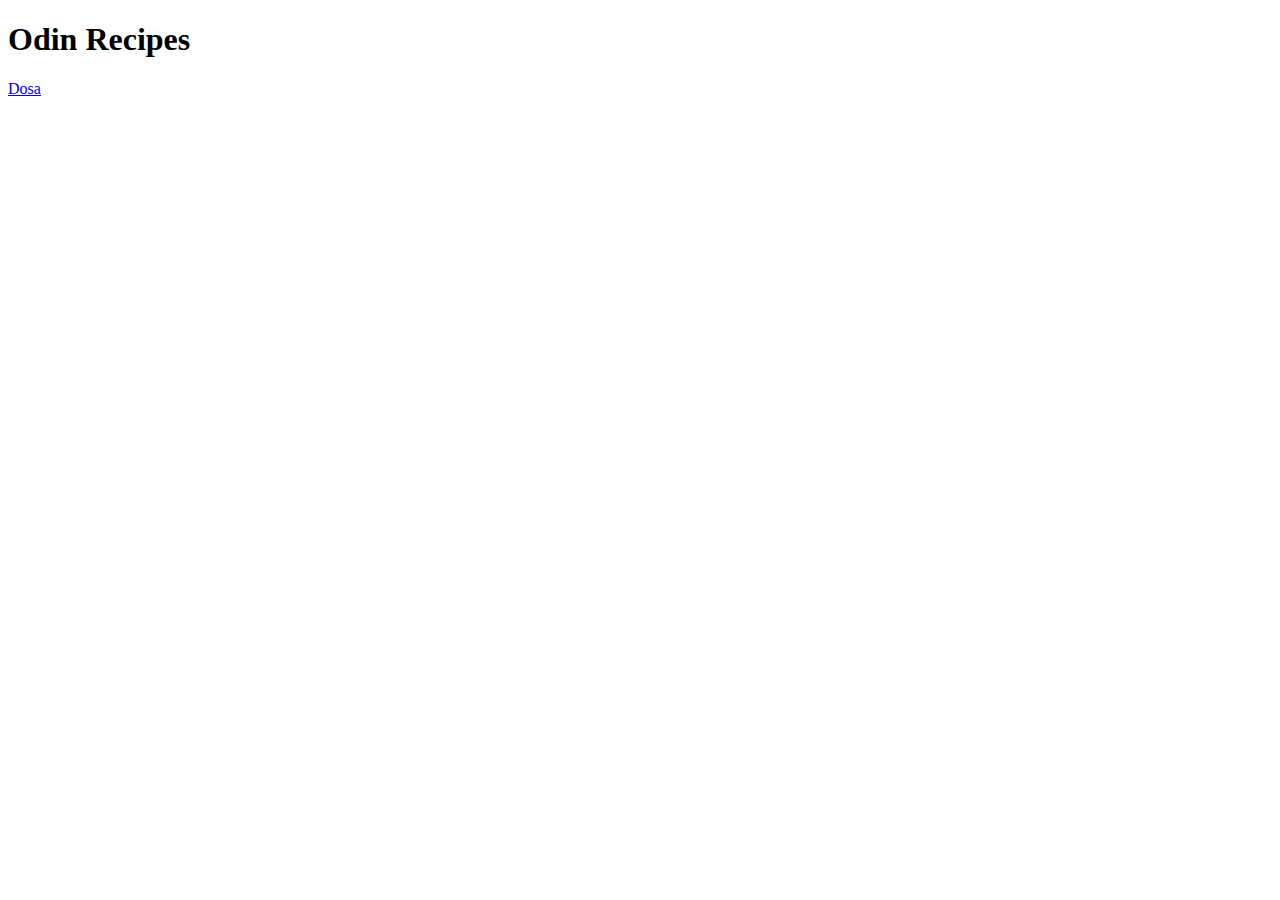
==== index.html @ bb969496 "New html file is created" ====
<!DOCTYPE html>
<html lang="en">
<head>
    <meta charset="UTF-8">
    <meta name="viewport" content="width=device-width, initial-scale=1.0">
    <title>Odin is fond of Meat</title>
</head>
<body>
    <h1>Odin Recipes</h1>
    <a href="recipes/Dosa.html">Dosa</a>
</body>
</html>
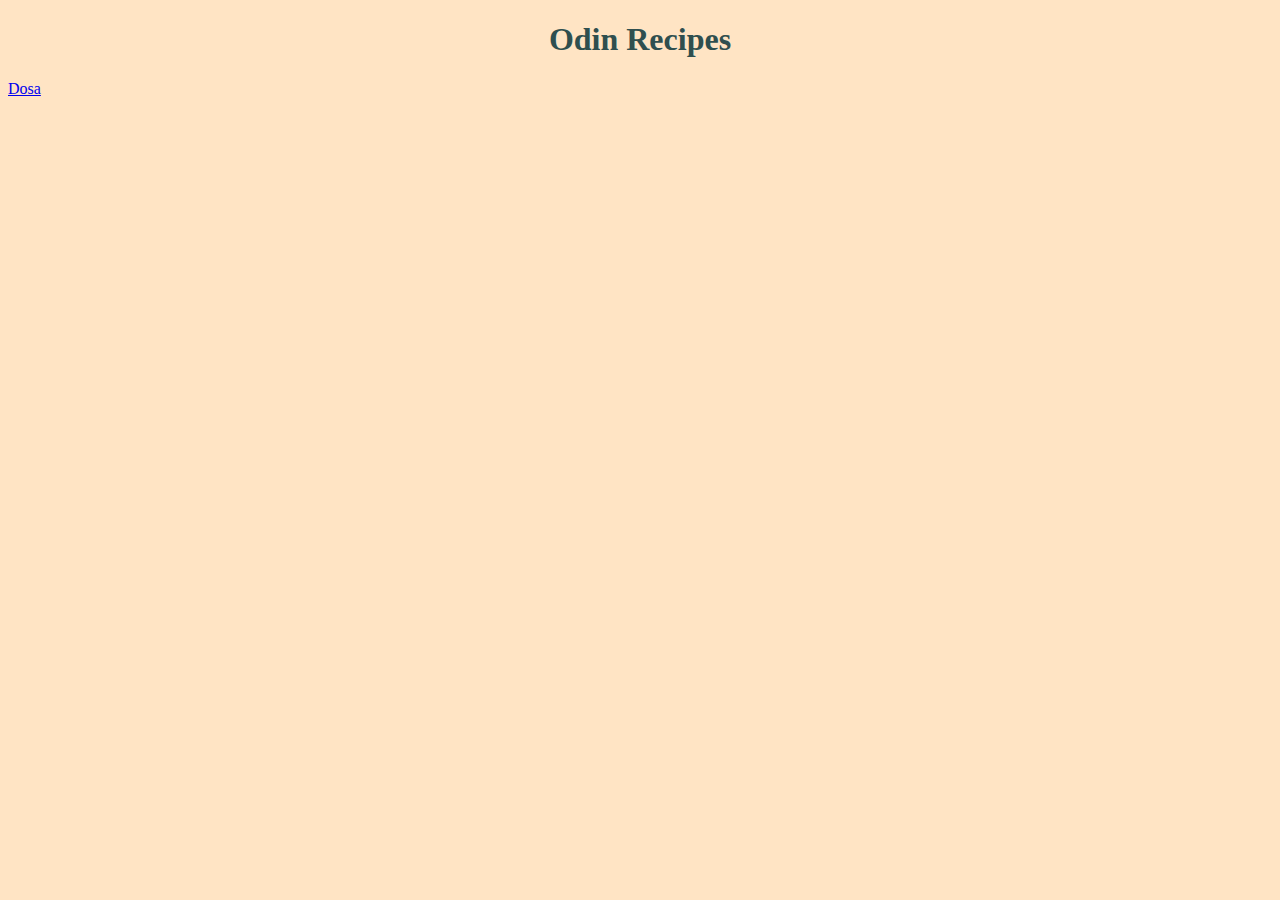
==== commit 2e3aa101: "Styling has been applied" ====
--- a/index.html
+++ b/index.html
@@ -4,6 +4,7 @@
     <meta charset="UTF-8">
     <meta name="viewport" content="width=device-width, initial-scale=1.0">
     <title>Odin is fond of Meat</title>
+    <link rel="stylesheet" href="styles.css"/>
 </head>
 <body>
     <h1>Odin Recipes</h1>
--- a/styles.css
+++ b/styles.css
@@ -0,0 +1,41 @@
+
+*{
+    background-color: bisque;
+}
+
+
+h1,h3{
+    color: darkslategrey;
+    font-family: 'Times New Roman', Times, serif;
+}
+
+h1{
+    font-size: xx-large;
+    font-weight: 700;
+    text-align: center;
+}
+
+h3{
+    font-size: large;
+    font-weight: 500;
+    text-align: left;
+}
+
+.mh{
+    color:darkorange;
+    font-size: medium;
+    text-align: left;
+}
+
+#image{
+    height: auto;
+    margin-left: auto;
+    margin-right: auto;
+    width:15%;
+}
+
+
+
+
+
+
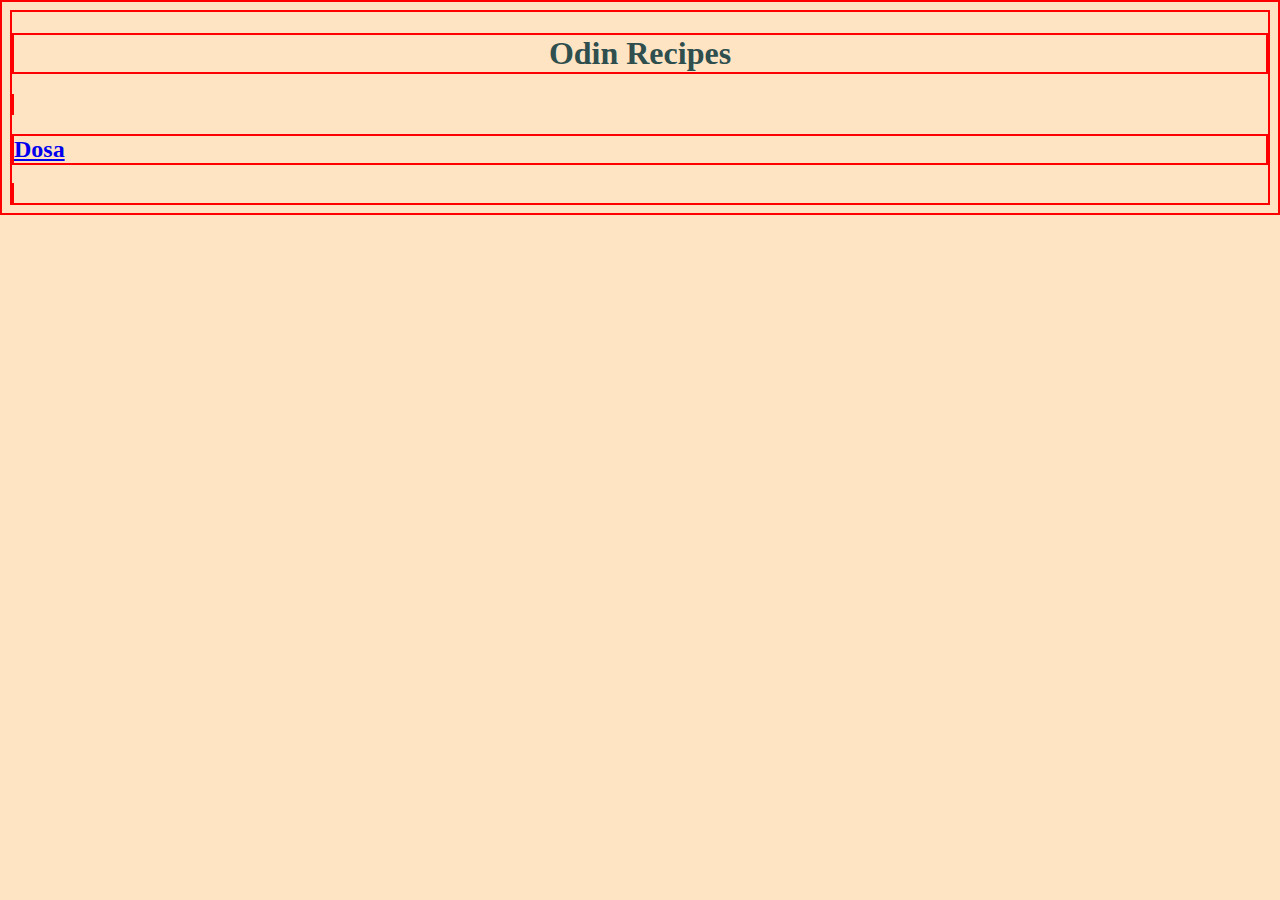
==== commit d2769eb2: "link has been resized" ====
--- a/index.html
+++ b/index.html
@@ -8,6 +8,6 @@
 </head>
 <body>
     <h1>Odin Recipes</h1>
-    <a href="recipes/Dosa.html">Dosa</a>
+    <a href="recipes/Dosa.html"><h2>Dosa</h2></a>
 </body>
 </html>--- a/styles.css
+++ b/styles.css
@@ -1,6 +1,7 @@
 
 *{
     background-color: bisque;
+    border: 2px solid red;
 }
 
 
@@ -27,12 +28,13 @@
     text-align: left;
 }
 
-#image{
-    height: auto;
-    margin-left: auto;
+img{
+    display: block;
+    width: 30%;
+    height:30%;
+    object-fit: contain;
+    margin-left:auto;
     margin-right: auto;
-    width:15%;
-}
 
 
 
